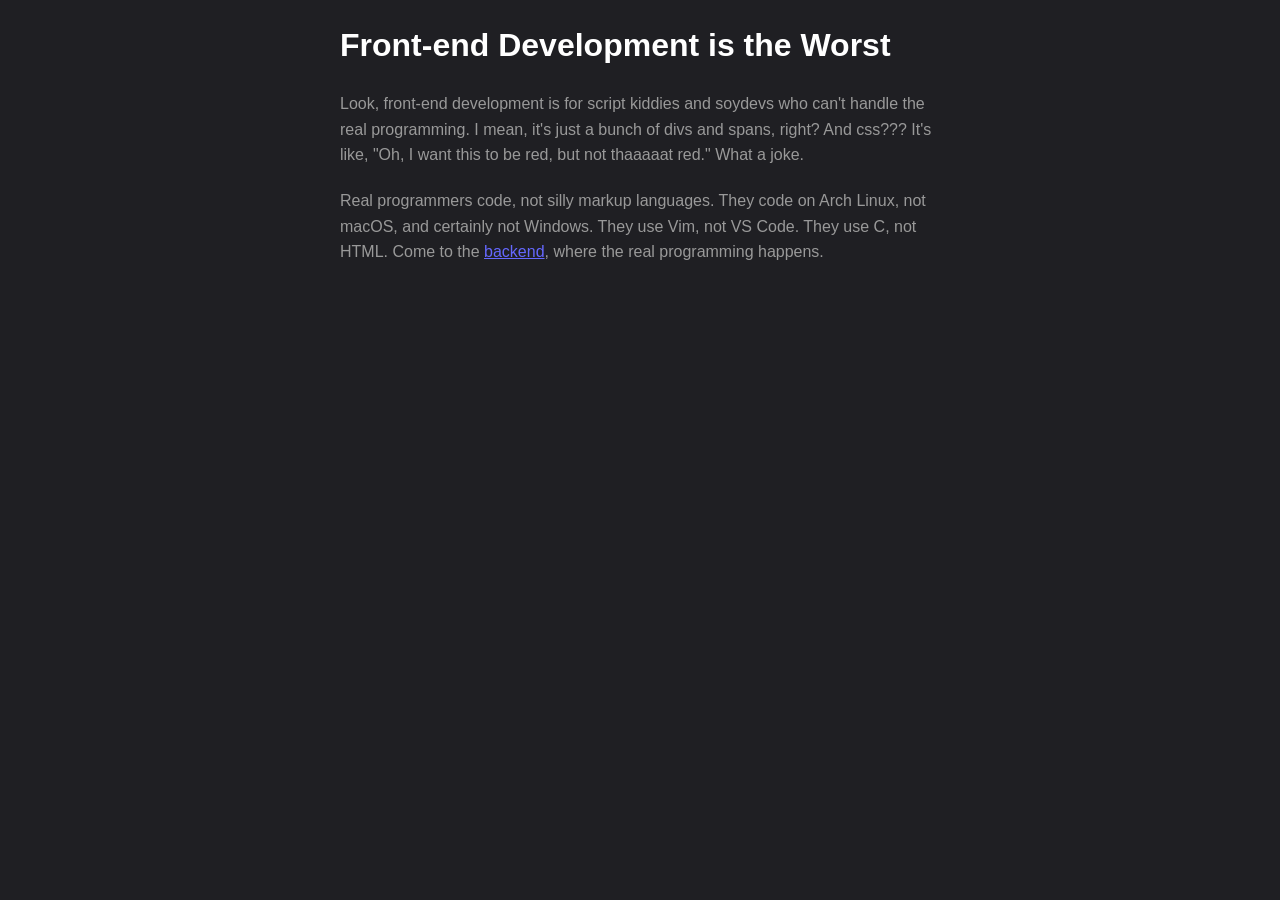
==== public/index.html @ 5d1df789 "1st - establishing the framework." ====
<html>
   <head>
      <title>Why Frontend Development Sucks</title>
      <link rel="stylesheet" type="text/css" href="styles.css">
   </head>
   <body>
      <h1>Front-end Development is the Worst</h1>
      <p>
         Look, front-end development is for script kiddies and soydevs who can't
         handle the real programming. I mean, it's just a bunch of divs and spans,
         right? And css??? It's like, "Oh, I want this to be red, but not thaaaaat
         red." What a joke.
      </p>
      <p>
         Real programmers code, not silly markup languages. They code on Arch
         Linux, not macOS, and certainly not Windows. They use Vim, not VS Code.
         They use C, not HTML. Come to the
         <a href="https://www.boot.dev">backend</a>, where the real programming
         happens.
      </p>
   </body>
</html>
---- public/styles.css ----
body {
   font-family: Arial, sans-serif;
   line-height: 1.6;
   background-color: #1f1f23;
   max-width: 600px;
   margin: 0 auto;
   padding: 20px;
}

h1 {
   color: #ffffff;
   margin-bottom: 20px;
}

p {
   color: #999999;
   margin-bottom: 20px;
}

a {
   color: #6568ff;
}
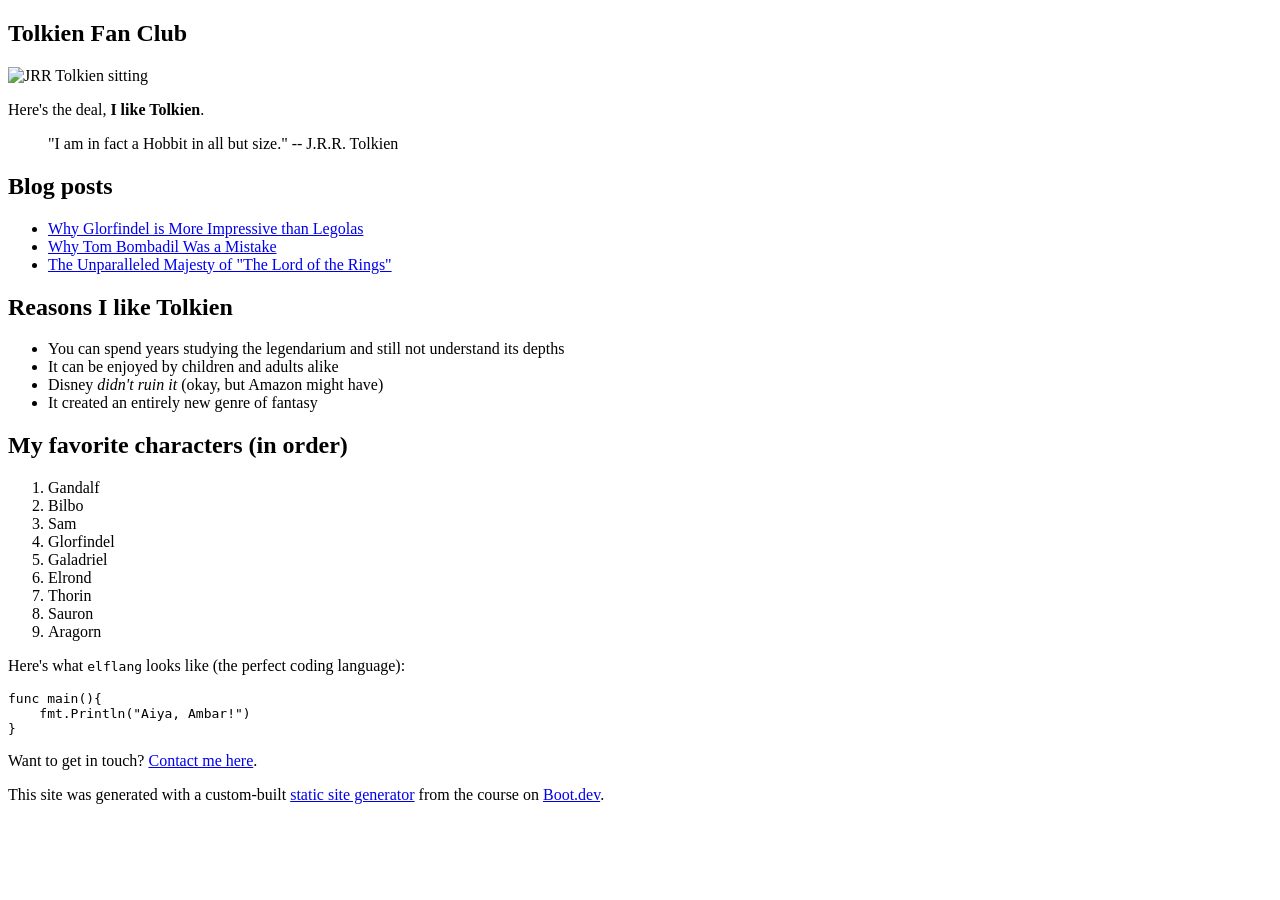
==== commit bc125d85: "4th - blocks to html, html to files" ====
--- a/public/index.html
+++ b/public/index.html
@@ -1,22 +1,17 @@
+<!doctype html>
 <html>
    <head>
-      <title>Why Frontend Development Sucks</title>
-      <link rel="stylesheet" type="text/css" href="styles.css">
+      <meta charset="utf-8" />
+      <meta name="viewport" content="width=device-width, initial-scale=1" />
+      <title>Tolkien Fan Club</title>
+      <link href="/index.css" rel="stylesheet" />
    </head>
+
    <body>
-      <h1>Front-end Development is the Worst</h1>
-      <p>
-         Look, front-end development is for script kiddies and soydevs who can't
-         handle the real programming. I mean, it's just a bunch of divs and spans,
-         right? And css??? It's like, "Oh, I want this to be red, but not thaaaaat
-         red." What a joke.
-      </p>
-      <p>
-         Real programmers code, not silly markup languages. They code on Arch
-         Linux, not macOS, and certainly not Windows. They use Vim, not VS Code.
-         They use C, not HTML. Come to the
-         <a href="https://www.boot.dev">backend</a>, where the real programming
-         happens.
-      </p>
+      <article><div><h1>Tolkien Fan Club</h1><p><img src="/images/tolkien.png" alt="JRR Tolkien sitting"></img></p><p>Here's the deal, <b>I like Tolkien</b>.</p><blockquote>"I am in fact a Hobbit in all but size."
+
+-- J.R.R. Tolkien</blockquote><h2>Blog posts</h2><ul><li><a href="/blog/glorfindel">Why Glorfindel is More Impressive than Legolas</a></li><li><a href="/blog/tom">Why Tom Bombadil Was a Mistake</a></li><li><a href="/blog/majesty">The Unparalleled Majesty of "The Lord of the Rings"</a></li></ul><h2>Reasons I like Tolkien</h2><ul><li>You can spend years studying the legendarium and still not understand its depths</li><li>It can be enjoyed by children and adults alike</li><li>Disney <i>didn't ruin it</i> (okay, but Amazon might have)</li><li>It created an entirely new genre of fantasy</li></ul><h2>My favorite characters (in order)</h2><ol><li>Gandalf</li><li>Bilbo</li><li>Sam</li><li>Glorfindel</li><li>Galadriel</li><li>Elrond</li><li>Thorin</li><li>Sauron</li><li>Aragorn</li></ol><p>Here's what <code>elflang</code> looks like (the perfect coding language):</p><pre><code>func main(){
+    fmt.Println("Aiya, Ambar!")
+}</code></pre><p>Want to get in touch? <a href="/contact">Contact me here</a>.</p><p>This site was generated with a custom-built <a href="https://www.boot.dev/courses/build-static-site-generator-python">static site generator</a> from the course on <a href="https://www.boot.dev">Boot.dev</a>.</p></div></article>
    </body>
 </html>
